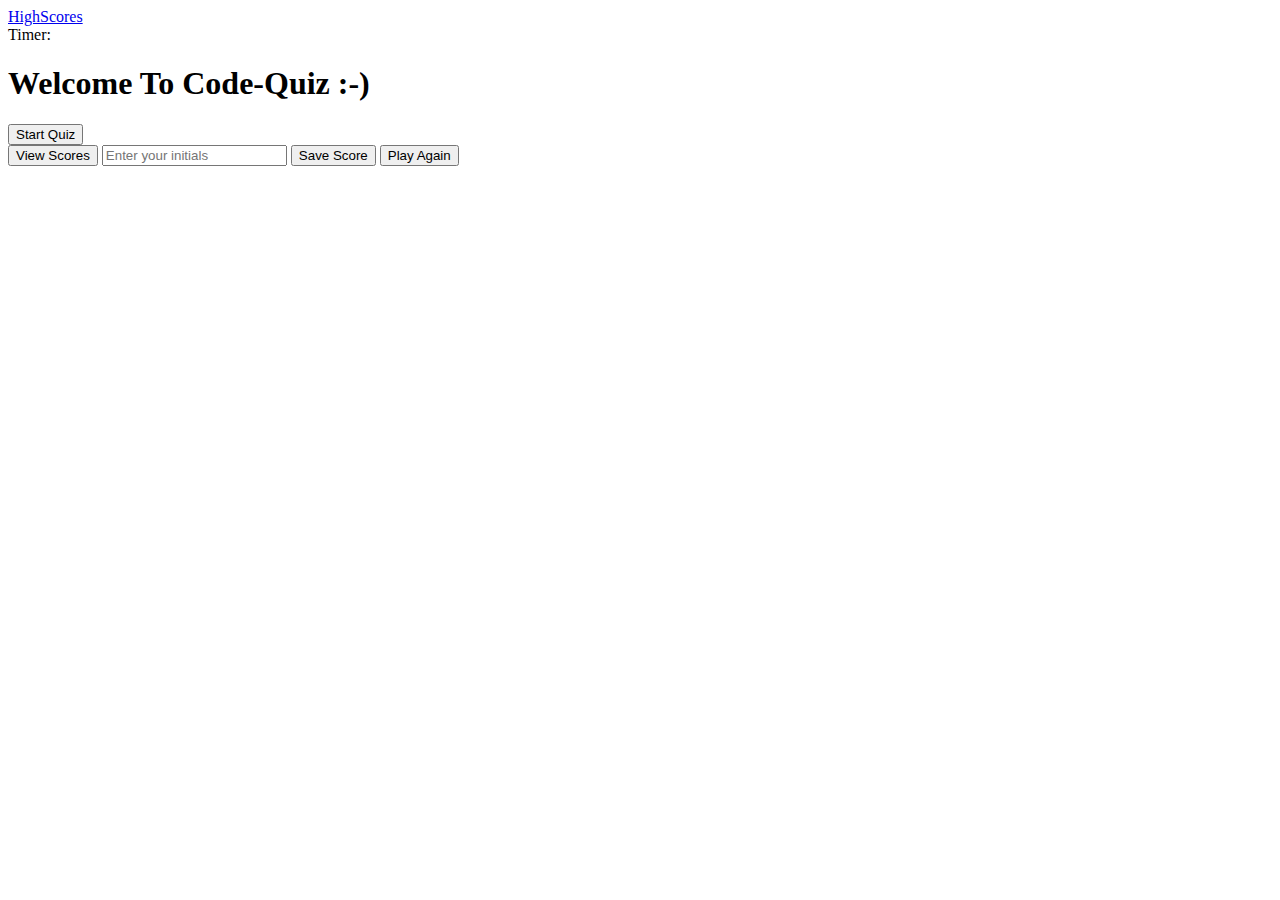
==== index.html @ 4be28bb5 "added html code" ====
<!DOCTYPE html>
<html lang="en">

<head>
  <meta charset="UTF-8" />
  <meta name="viewport" content="width=device-width, initial-scale=1.0" />
  <meta http-equiv="X-UA-Compatible" content="ie=edge" />
  <link rel="stylesheet" href="./assets/style.css" />
  <title>Code Quiz</title>
</head>

<body>
  <header>
    <div id="highscore">
      <a href="/score.html">HighScores</a>
      </div>
    <div id="timer">Timer: </div>
  </header>
  <main>
    <div id="welcome" class="start">
      <h1>Welcome To Code-Quiz :-)</h1>
      <button id="startQuiz">Start Quiz</button>
    </div>
    <div id="quiz" class="hidden">
      <div id="questions"></div>
      <div id="options"></div>
      <div id="comment"></div>
    </div>
    <div id="result" class="hidden">
      <div id="summary"></div>
      <button id="ViewScore">View Scores</button>
      <input type="text" id="initials" placeholder="Enter your initials">
      <button id="saveScore">Save Score</button>
      <button id="playAgain">Play Again</button>
      <div id="ScoreValue"></div>
    </div>
  </main>
</body>
<script src="/Assets/js/questions.js"></script>
<script src="/Assets/js/script.js"></script>

</html>
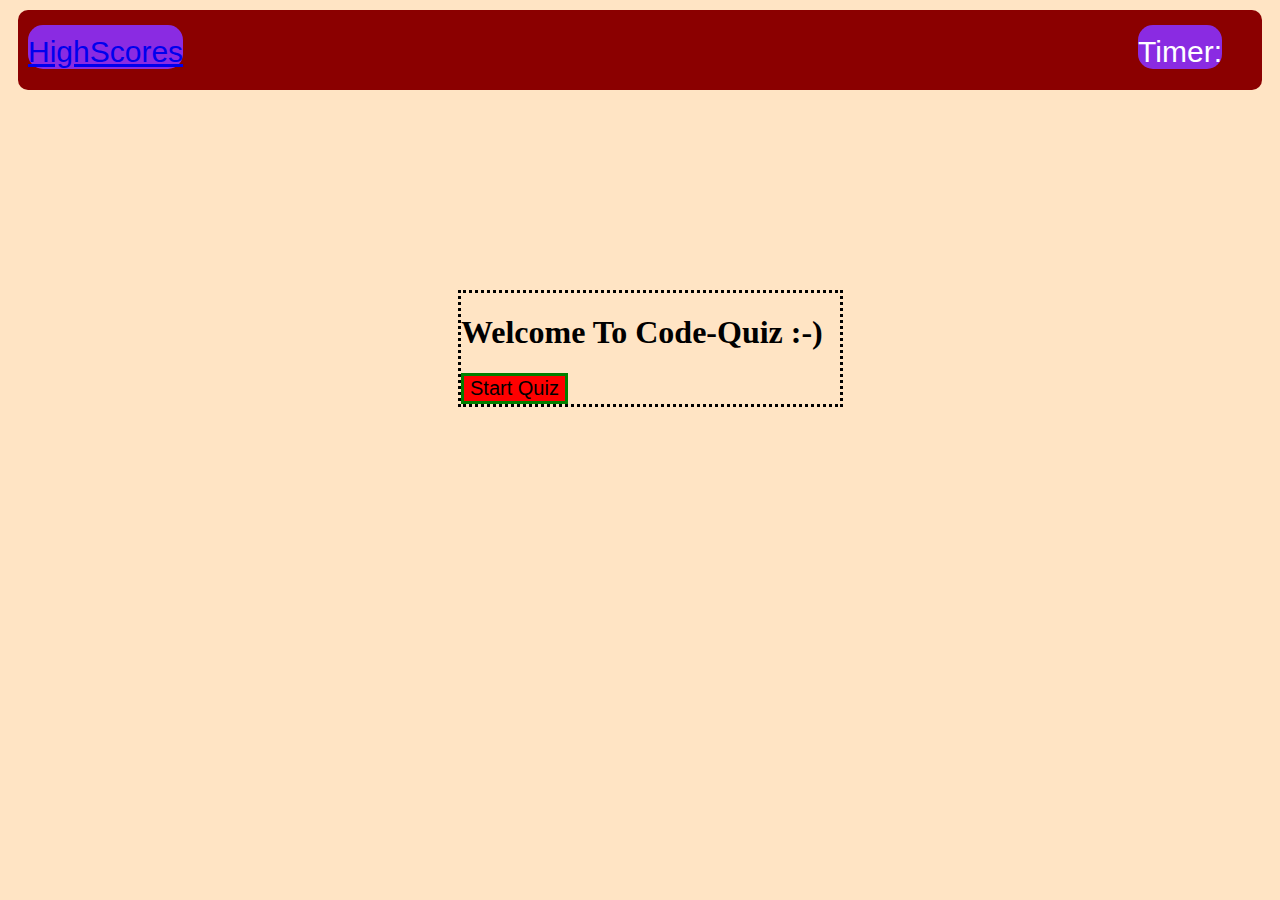
==== commit 53456a94: "modified content" ====
--- a/index.html
+++ b/index.html
@@ -5,14 +5,14 @@
   <meta charset="UTF-8" />
   <meta name="viewport" content="width=device-width, initial-scale=1.0" />
   <meta http-equiv="X-UA-Compatible" content="ie=edge" />
-  <link rel="stylesheet" href="./assets/style.css" />
+  <link rel="stylesheet" href="./Assets/style.css" />
   <title>Code Quiz</title>
 </head>
 
 <body>
   <header>
     <div id="highscore">
-      <a href="/score.html">HighScores</a>
+      <a href="./Assets/score.html">HighScores</a>
       </div>
     <div id="timer">Timer: </div>
   </header>
--- a/Assets/style.css
+++ b/Assets/style.css
@@ -0,0 +1,97 @@
+header{
+    background-color: darkred;
+    color: white;
+    height:60px;
+    padding:10px;
+    margin: 10px;
+    border-radius:10px;
+
+}
+body{
+    background-color:bisque;
+    
+}
+/* Assigning properties for highscore and timer element*/
+header #highscore ,
+ header #timer
+ 
+ {
+    background-color: blueviolet;
+    font-size: 30px;
+    font-family: 'Lucida Sans', 'Lucida Sans Regular', 'Lucida Grande', 'Lucida Sans Unicode', sans-serif;
+    display: inline-block;
+    padding-top: 10px;
+    border-radius: 15px;
+    margin-top: 5px;
+}
+/*Make Timer element float left*/
+header #timer{
+    float: right;
+    margin-right:30px;
+}
+
+/*Container for Welcome heading and button*/
+.start{
+    width:30%;
+    height:100%;
+    border:dotted;
+    margin:200px 200px 200px 450px;
+    position:relative;
+}
+
+
+ /*Properties for button element*/
+ .start #startQuiz{
+    background-color: red; 
+   font-size:20px;
+   border:3px solid green;
+   cursor: pointer;
+ }
+ 
+ .option{
+    border:solid;
+    background-color: beige;
+    cursor: pointer;
+ }
+
+ .option:hover{
+    transition: .5s;
+ }
+/*class hidden*/
+  .hidden{
+    display: none;
+  }
+  #quiz{
+    width:fit-content;
+    margin:100px auto 0;
+  }
+  #result{
+    width:fit-content;
+    margin:100px auto 0;
+  }
+
+  header #backtoQuiz{
+    background-color: blueviolet;
+    font-size: 30px;
+    color: white;
+    font-family: 'Lucida Sans', 'Lucida Sans Regular', 'Lucida Grande', 'Lucida Sans Unicode', sans-serif;
+    display: inline-block;
+    padding-top: 10px;
+    border-radius: 15px;
+    margin-top: 5px;
+}
+
+#scoreSheet{
+    background-color: azure;
+    height: auto;
+    margin:200px auto;
+    width:200px;
+    text-align: center;
+    cursor: pointer;
+}
+
+@media screen and (max-width:992px) {
+    .start{
+        width:50%;
+    }
+}